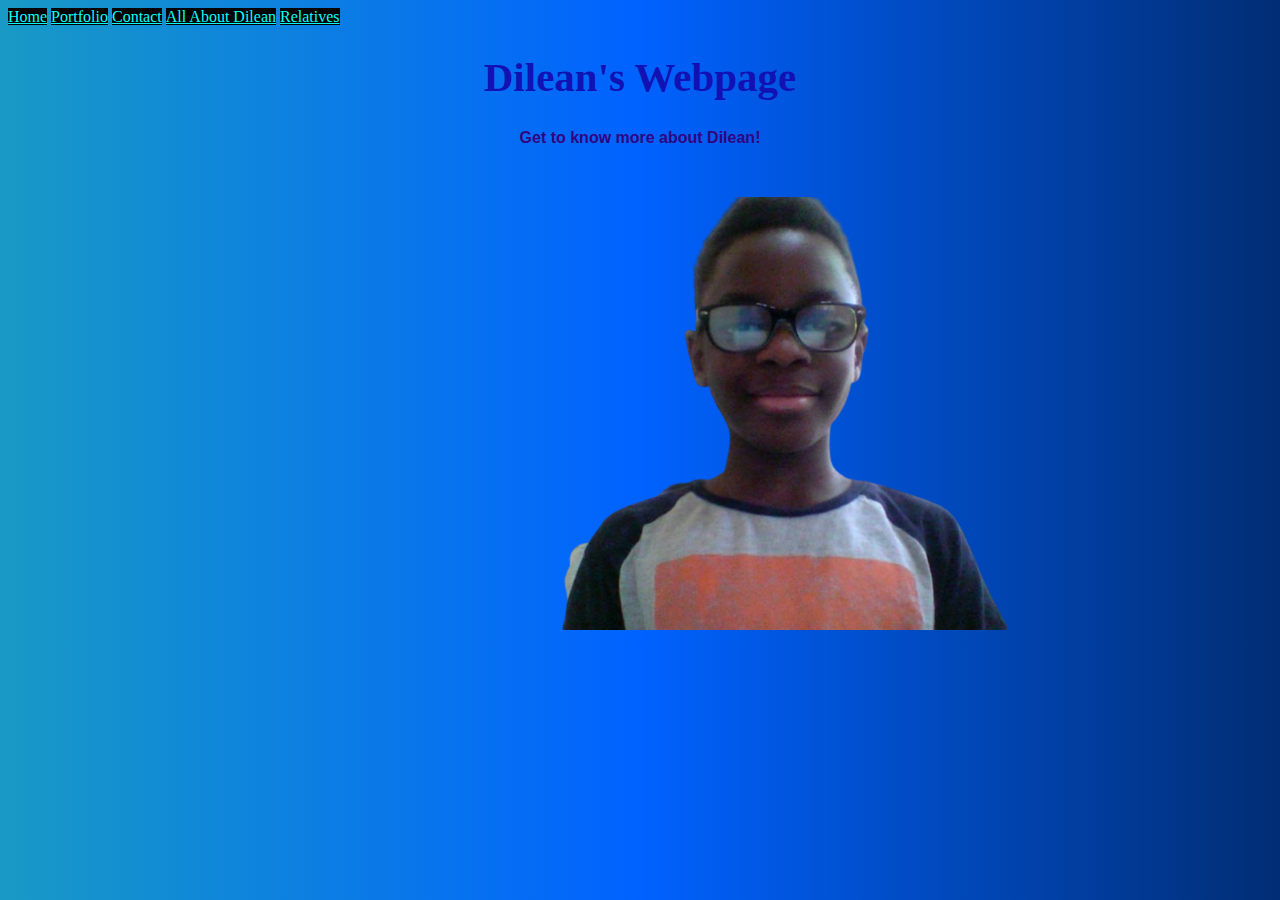
==== index.html @ 1219eff8 "Add files via upload" ====
<!DOCTYPE html>
<html>

<head>
    <title>Dilean's Webpage</title>
    <link rel="stylesheet" href="style.css">
</head>

<body>
    <div class="topnav">
        <a id="active" href="#home">Home</a> 
        <a href="#news">Portfolio</a>
        <a href="#contact">Contact</a>
        <a href="#about">All About Dilean</a>
        <a href="#Relatives">Relatives</a>
    </div>
    <h1>Dilean's Webpage</h1>
    <h4>Get to know more about Dilean!</h4>
    <img src="webcam-toy-photo2__1_-removebg-preview.png">

</html>
---- style.css ----
body{
    background-image: linear-gradient(to right, rgb(24, 154, 197),#0062ff, #012d74 );
}

h1{


    color: rgb(18, 18, 180);
    text-align: center;
    font-family: 'Fredoka One', cursive;
    font-size: 41px;
}

h4{
color: #320380;
text-align: center;
font-family: 'Fredoka', sans-serif;
margin-bottom: 50px;
}

img{
    padding-left: 505px;
}

a{
    font-family: 'Finger Paint', cursive;
    background-color: black;
    color: aqua;
    padding: 0px 15;
}
topnav active{
    text-decoration: wavy;
}
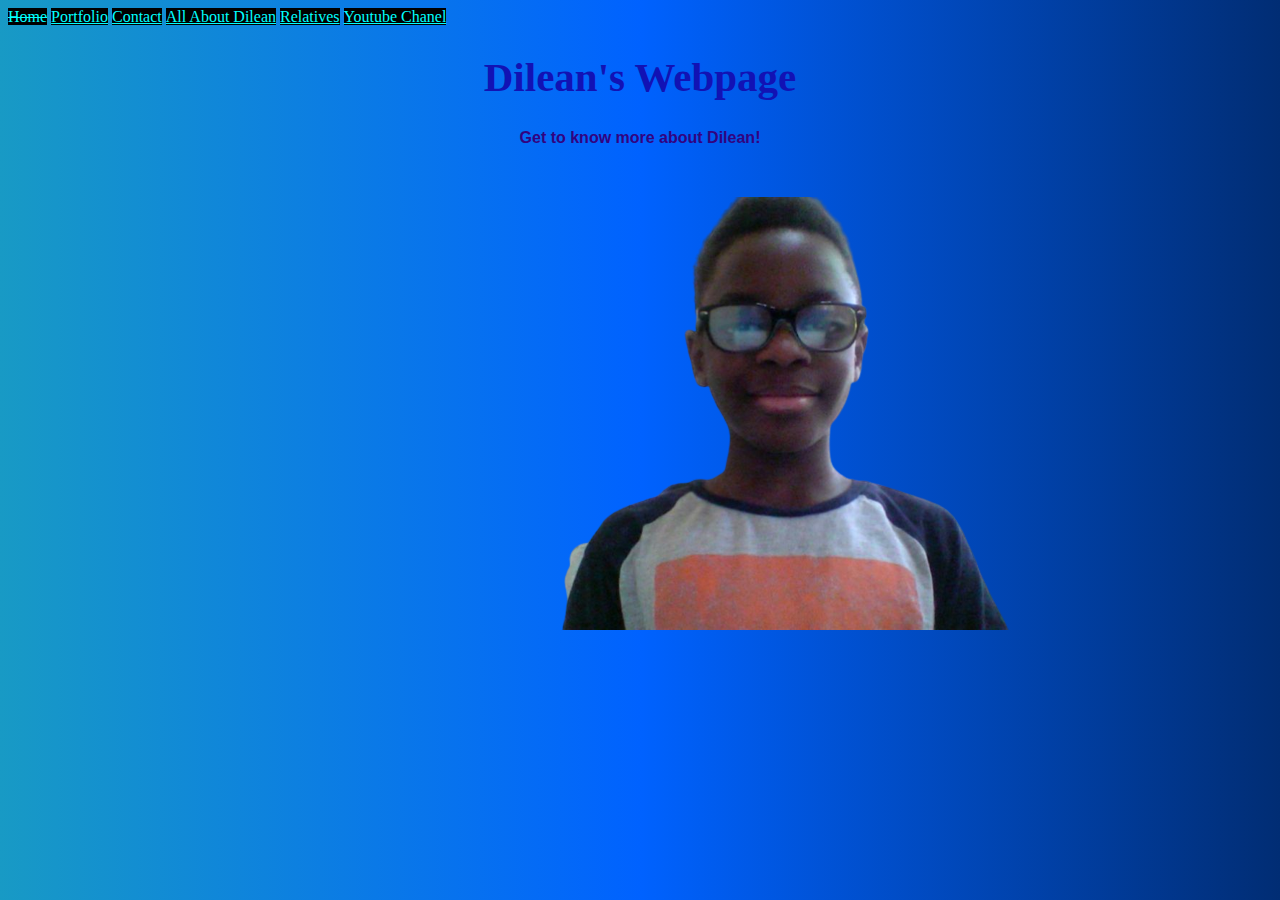
==== commit ac1bf009: "Add files via upload" ====
--- a/index.html
+++ b/index.html
@@ -4,15 +4,17 @@
 <head>
     <title>Dilean's Webpage</title>
     <link rel="stylesheet" href="style.css">
+    <link rel="icon" href="static-powfactor-removebg-preview1.png" >
 </head>
 
 <body>
     <div class="topnav">
-        <a id="active" href="#home">Home</a> 
-        <a href="#news">Portfolio</a>
-        <a href="#contact">Contact</a>
-        <a href="#about">All About Dilean</a>
-        <a href="#Relatives">Relatives</a>
+        <a id="active" href="#home" style="text-decoration: line-through;">Home</a> 
+        <a href="Portfolio.html">Portfolio</a>
+        <a href="Contact.html">Contact</a>
+        <a href="All About Dilean.html">All About Dilean</a>
+        <a href="Relatives.html">Relatives</a>
+        <a href="Youtube.html">Youtube Chanel</a>
     </div>
     <h1>Dilean's Webpage</h1>
     <h4>Get to know more about Dilean!</h4>
